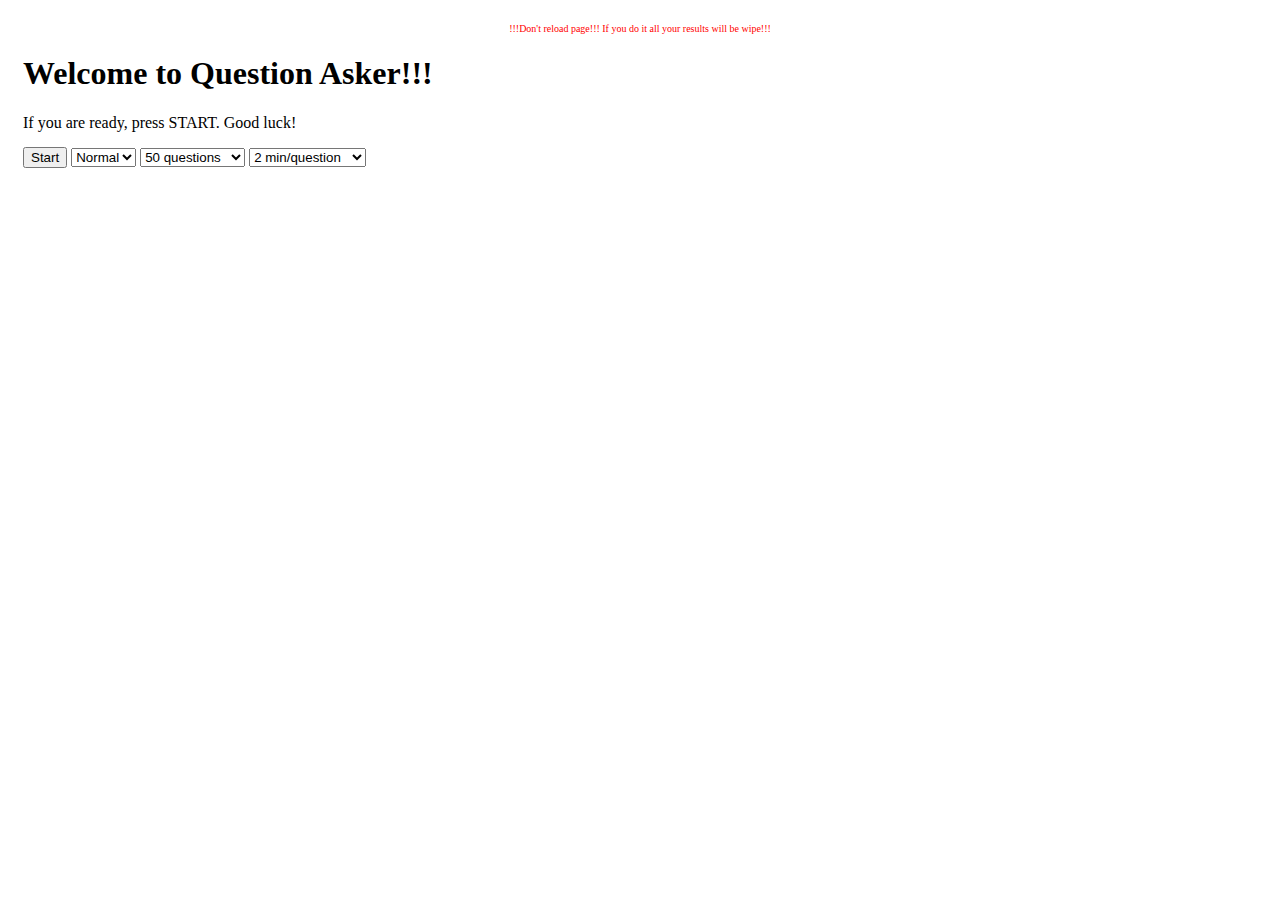
==== src/main/webapp/WEB-INF/view/index.html @ 3f4a11d2 "QuestionAskerCSA: test MVS (don't work)" ====
<!DOCTYPE html>
<html lang="en">
<head>
    <meta charset="UTF-8">
    <title>QuestionAsker</title>
    <link rel="stylesheet" type="text/css" href="../../resources/css/main.css">
    <script src="resources/QuestionsDB.js" type="text/javascript"></script>
    <script src="../../resources/js/common.js" type="text/javascript"></script>
    <script src="../../resources/js/localL.js" type="text/javascript"></script>
</head>
<header>
    <div class="header_message">
        !!!Don't reload page!!! If you do it all your results will be wipe!!!
    </div>
</header>
<body>
<h1><strong>Welcome to Question Asker!!!</strong></h1>
<form id="form" name="test" method="post">

    <div id="start_screen_holder" rel="main">

        <div id="prompt">If you are ready, press START. Good luck!</div>

        <div class="control_container">
            <input id="start" type="button" onclick="startTest()" value="Start">
            <select id="text_type" title="Test type">
                <option value="1" selected="selected">Normal</option>
                <option value="0">Offline</option>
            </select>
            <select id="questions_amount" title="Amount of questions" onclick="addMaxValueToQuestionAmount()">
                <option value="5">5 questions</option>
                <option value="10">10 questions</option>
                <option value="25">25 questions</option>
                <option value="50" selected="selected">50 questions</option>
                <option value="100">100 questions</option>
            </select>
            <select id="time_per_question" title="Time per question">
                <option value="1">1 sec/question</option>
                <option value="30">30 sec/question</option>
                <option value="60">1 min/question</option>
                <option value="120" selected="selected">2 min/question</option>
                <option value="300">5 min/question</option>
                <option value="600">10 min/question</option>
                <option value="-1">unlimited time</option>
            </select>
        </div>
    </div>

    <div id="test_answers"></div>

    <div id="question_holder_" class="questions" style="display: none;">
        <label id="title_" class="title">Question: {{qn/qa}}
            <span id="question_" class="question"></span>
        </label>

        <label class="title">Choice the answer:</label>
        <div id="answer_container_"></div>
        <div class="control_container">
            <input name="previous_question" type="button" value="Previous question" onclick="getPreviousQuestion()"
                   disabled/>
            <input name="next_question" type="button" value="Next question" onclick="getNextQuestion()"/>
            <input name="finish" type="button" value="Result" onclick="renderResults()" style="display: none;"/>
        </div>
    </div>

    <div id="time_holder"></div>

    <label id="answer_holder_" class="answers" style="display: none;">
        <input type="radio" name="answer_"/>
        <span id="answer_text_"></span>
    </label>

    <div id="result_screen" style="display: none;">

        <div id="results_holder">
            <ul id="results"></ul>
        </div>

        <div class="control_container">
            <input id="evaluate" type="button" value="Evaluate" onclick="evaluateResults()"/>
            <input id="new_attempt" type="button" value="New attempt" onclick="newAttempt()"/>
            <div id="result_message"></div>
        </div>
    </div>
</form>
</body>
</html>
---- src/main/webapp/resources/css/main.css ----
body {
    padding: 15px;
    height: 100%;
}

li {
    cursor: pointer;
}

label#title {
    font-size: 17pt;
    padding: 5px;
}

.question {
    padding: 5px;
    font-size: 15px;
}

.questions{
}

.answers {
    cursor: pointer;
}

.title{
    font-size: 12px;
}

.title,
.question {
    display: block;
}

.header_message {
    color: red;
    font-size: 10px;
    text-align: center;
}

div#result_message{
    display: inline-block;
}

.control_container {
    padding-top: 15px;
}
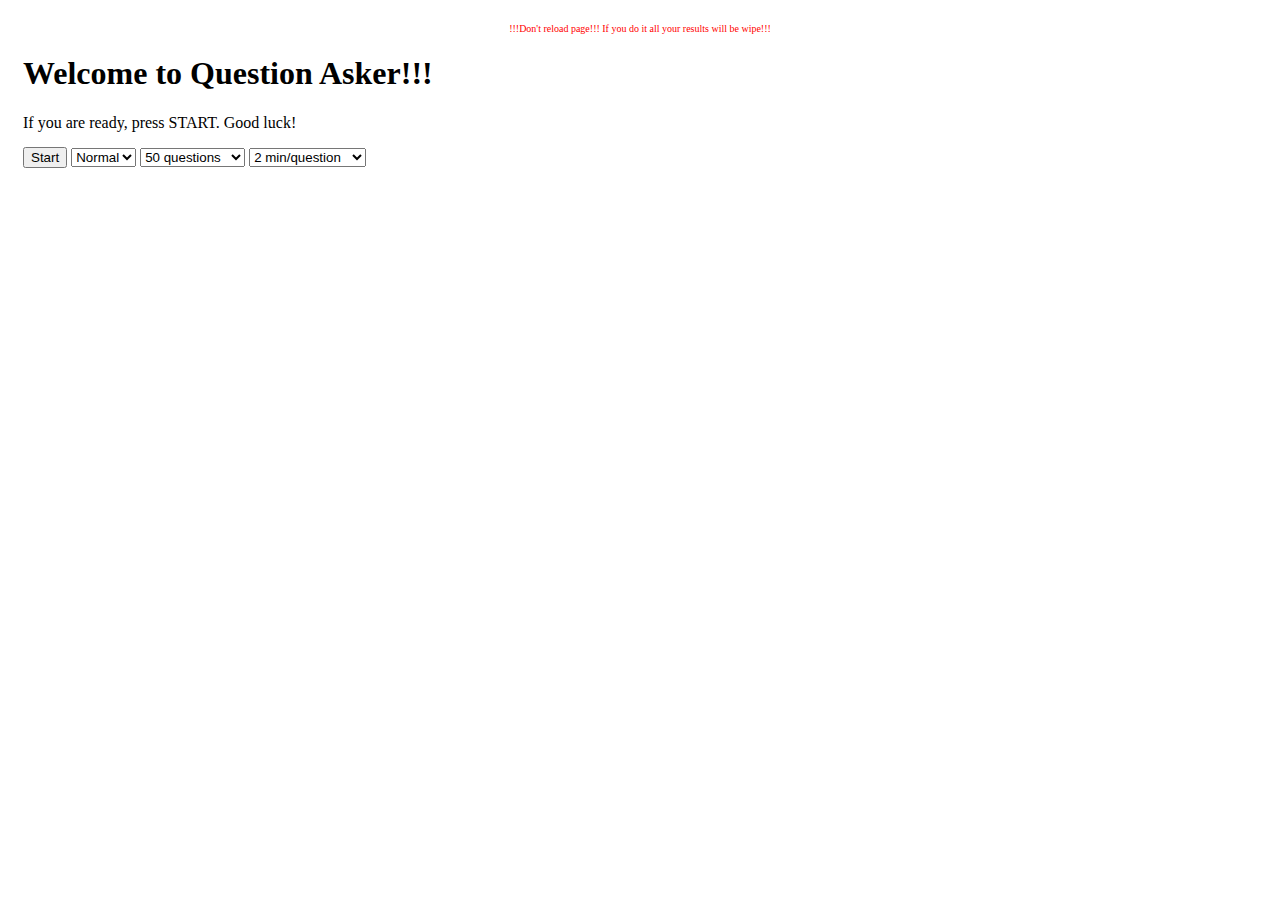
==== commit bcf34832: "QuestionAskerCSA: some changes" ====
--- a/src/main/webapp/WEB-INF/view/index.html
+++ b/src/main/webapp/WEB-INF/view/index.html
@@ -4,7 +4,7 @@
     <meta charset="UTF-8">
     <title>QuestionAsker</title>
     <link rel="stylesheet" type="text/css" href="../../resources/css/main.css">
-    <script src="resources/QuestionsDB.js" type="text/javascript"></script>
+    <script src="../../resources/js/QuestionsDB.js" type="text/javascript"></script>
     <script src="../../resources/js/common.js" type="text/javascript"></script>
     <script src="../../resources/js/localL.js" type="text/javascript"></script>
 </head>
